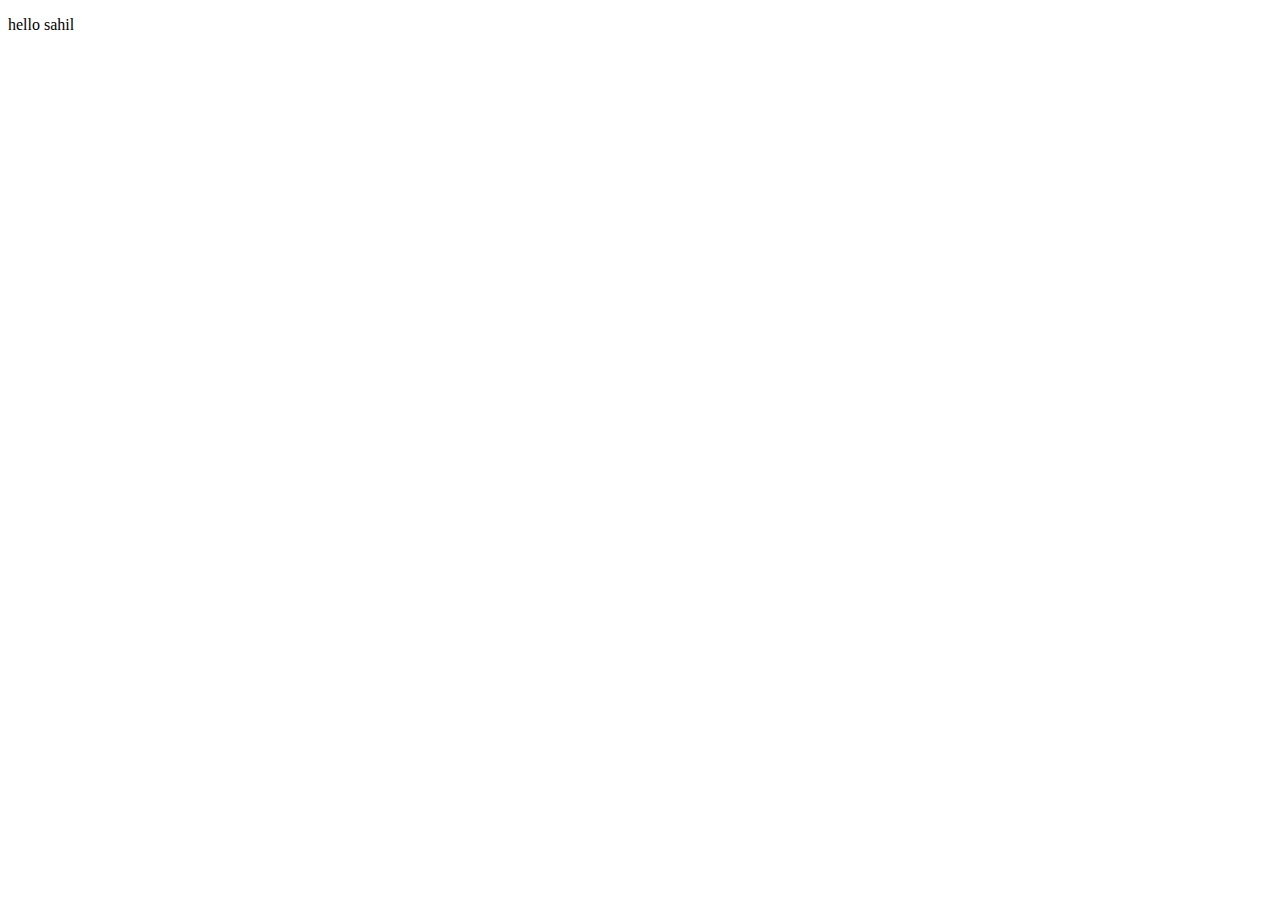
==== actor-details.html @ e480b48c "folder structure" ====
<!DOCTYPE html>
<html lang="en">
<head>
    <meta charset="UTF-8">
    <meta name="viewport" content="width=device-width, initial-scale=1.0">
    <meta http-equiv="X-UA-Compatible" content="ie=edge">
    <title>Document</title>
</head>
<body>
    <p>hello sahil</p>
    <div id="actor-main-details">
    <template id="actor-details">
        <div>
    <figure>
        <img src="" alt="" title="">
    </figure>
    <div class="para-actor">
        <p></p>
    </div>
</div>
</div>
    </template>
    
    <script src="js/actor-details.js" type="module"></script>
</body>
</html>
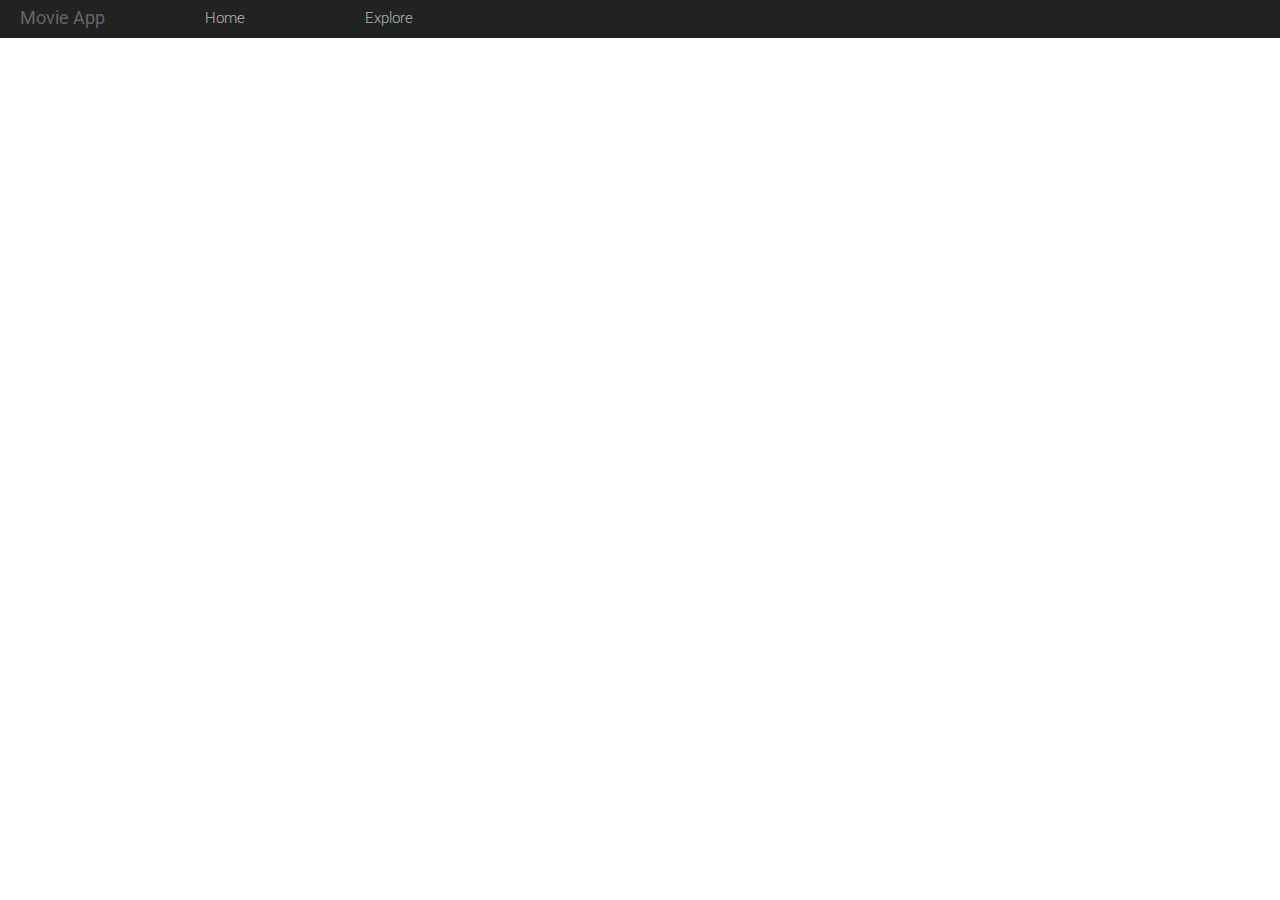
==== commit fb1e59a4: "get actor detail data" ====
--- a/actor-details.html
+++ b/actor-details.html
@@ -1,26 +1,59 @@
 <!DOCTYPE html>
 <html lang="en">
-<head>
-    <meta charset="UTF-8">
-    <meta name="viewport" content="width=device-width, initial-scale=1.0">
-    <meta http-equiv="X-UA-Compatible" content="ie=edge">
-    <title>Document</title>
-</head>
+
+        <head>
+                <meta charset="UTF-8">
+                <meta name="description" content="All latest and trending movies list ">
+                <meta name="keywords" content="hollywood movies, action movies , romantic movies, movies">
+                <meta name="author" content="Sahil Chhabra">
+                <meta name="viewport" content="width=device-width, initial-scale=1.0">
+                <link href="css/style.css" rel="stylesheet">
+                <link rel="import" id="hello" href="templates/card.html">
+                <link rel="import" id="cardModal" href="templates/popup.html">
+                <link href="https://fonts.googleapis.com/css?family=Roboto:300,400,500,700,900,900i&display=swap" rel="stylesheet">
+                <title>Actor</title>
+            </head>
+
 <body>
-    <p>hello sahil</p>
-    <div id="actor-main-details">
-    <template id="actor-details">
-        <div>
-    <figure>
-        <img src="" alt="" title="">
-    </figure>
-    <div class="para-actor">
-        <p></p>
-    </div>
-</div>
-</div>
-    </template>
-    
-    <script src="js/actor-details.js" type="module"></script>
+    <main>
+        
+            <header class="menu">
+                    <section class="container-fluid">
+                        <nav class="primary__navigation">
+                            <h1 class="logo"><a href="index.html" tabindex="0" class="logo--link">Movie App</a></h1>
+                            <ul class="menu__items">
+                                <li class="menu__item"><a href="index.html" tabindex="1" class="menu--link">Home</a>
+                                </li>
+                                <li class="menu__item"><a href="JavaScript:Void(0);" tabindex="2" class="menu--link">Explore</a>
+                                </li>
+                            </ul>
+                        </nav>
+                    </section>
+                </header>
+        
+        <section id="actor-main-details" class="container">
+            <template id="actor-details">
+                <div class="actor-section">
+                    <section class="actor_poster">
+                        <figure class="actor-image">
+                            <img src="" alt="" title="">
+                        </figure>
+                    </section>
+                    <div class="para-actor">
+                        <p></p>
+                    </div>
+                </div>
+            </template>
+        </section>
+
+        <section class="container">
+                <div class="year">
+
+                    </div>
+        </section>
+       
+
+        <script src="js/actor-details.js" type="module"></script>
 </body>
+
 </html>--- a/css/style.css
+++ b/css/style.css
@@ -0,0 +1,335 @@
+@import url("global.css");
+
+/* header css start here */
+.menu{
+    width:100%;
+    background-color:var(--dark-grey);
+}
+.primary__navigation {
+    width: 100%;
+    display: flex;
+}
+.menu__items {
+    display: flex;
+    flex-wrap: wrap;
+    list-style-type: none;
+
+}
+.menu__item {
+    padding: 10px 60px 10px 60px;
+    transition: all 0.3s ease;
+}
+.menu__item:hover{
+    background-color:var(--dark-black);
+    color: var(--white);
+
+}
+.menu--link {
+    text-decoration: none;
+    font-size: 0.95em;
+    font-weight: 300;
+    color:var(--text-grey);
+}
+/* header css end here */
+
+/* card css start here */
+
+.movies__listing {
+    display: flex;
+    width: 100%;
+    flex-wrap: wrap;
+    padding-top: 25px;
+    justify-content: space-between;
+}
+.movie__card {
+    width: 24%;
+    flex-wrap: wrap;
+}
+
+.movie__image {
+    max-width: 100%;
+    max-height: 300px;
+    height: 100%;
+    object-fit: cover;
+    overflow: hidden;
+}
+.movie__image img {
+    width: 100%;
+    height:100%;
+}
+.movie__descripton{
+    border:1px solid #ccc;
+    padding:10px;
+}
+.movie__detials {
+    width: 100%;
+    margin-bottom: 15px;
+    display: flex;
+    margin-top: 10px;
+    min-height: 46px;
+    flex-wrap: wrap;
+    justify-content: space-around;
+}
+.movie__title {
+    width: 90%;
+}
+.movie__fav--heart{
+    width:10%;
+}
+.movie__fav--heart i{
+   color:var(--text-grey);
+   font-size:20px;
+}
+.red i{
+    color:var(--red);
+    font-size:20px;
+}
+.movie__generes {
+    width: 100%;
+    position: relative;
+    margin-bottom:15px;
+    display: flex;
+    flex-wrap: wrap;
+    justify-content: space-between;
+}
+.movie__generes ul li {
+    display: initial;
+    font-size: 14px;
+    color: var(--dark-black);
+    text-transform: capitalize;
+}
+.movie__rating {
+    width: 100%;
+    display: flex;
+    margin-bottom: 15px;
+    flex-wrap: wrap;
+    justify-content: space-between;
+}
+.movie__showMore{
+    font-size:16px;
+}
+
+/* modal css start here */
+.modal__desc {
+    display: flex;
+    flex-wrap: wrap;
+    width: 100%;
+    margin-bottom:25px;
+    justify-content: space-between;
+}
+.modal__header {
+    display: flex;
+    flex-wrap: wrap;
+    margin-bottom: 15px;
+    justify-content: space-between;
+    border-bottom: 1px solid var(--text-grey);
+    padding: 15px;
+}
+.movie__content{
+    width:70%;
+}
+.modal__desc .movie__image {
+    width: 28%;
+    height: 200px;
+}
+.modal__body{
+    padding:15px;
+}
+.modal__foot {
+    width: 100%;
+    flex-direction: row-reverse;
+    border-top: 1px solid #ccc;
+    text-align: right;
+    padding: 20px;
+}
+.modal__foot .modal__close--bottom {
+    margin-right: 30px;
+    margin-bottom: 20px;
+    border: 1px solid #ccc;
+    cursor: pointer;
+    border-radius: 5px;
+    padding: 8px 15px 7px 15px;
+}
+.modal {
+    display: none;
+    position: fixed;
+    z-index: 1;
+    padding-top: 30px;
+    left: 50%;
+    top: 50%;
+    transform: translate(-50% , -50%);
+    width: 100%;
+    height: 100%;
+    overflow: auto;
+    background-color: var( --opacity-black);
+}
+  .modal__content {
+    background-color:var(--creamy-white);
+    margin: auto;
+    width: 60%;
+  }
+  .modal__close {
+    color:var(--grey);
+    float: right;
+    font-size: 28px;
+    font-weight: 300;
+    cursor: pointer;
+}
+  .table{
+    width: 100%;
+    text-align: left;
+    display: flex;
+  }
+  .table__body{
+      width:100%
+  }
+  .modal__details {
+    margin-bottom: 15px;
+}
+
+/* modal css end here */
+
+
+/* inner movie detail page start here */
+.anchor-actor a:hover{
+    color:blue;
+}
+
+.full__banner {
+    width: 100%;
+    position: relative;
+}
+.movie__poster {
+    width: 100%;
+    height: calc(100vh - 37px);
+    object-fit: cover;
+}
+.anchor-actor a {
+    text-decoration: none;
+    color: #000;
+    display: contents;
+}
+.movie__details {
+    width: 100%;
+    padding-top: 50px;
+    display: flex;
+}
+.movie__layout{
+    width:100%;
+    display: flex;
+    flex-wrap: wrap;
+    justify-content: space-between;
+}
+.movie__desc{
+    width:47.5%;
+    margin-top:10px;
+}
+.movie__info {
+    width: 47.5%;
+    background: #cccccc38;
+    padding: 25px 15px 25px 15px;
+}
+.movie__info .table tr {
+
+    line-height: 2.8em;
+    width: 100%;
+    border-bottom: 1px solid var(--grey);
+}
+.movie__info .table{
+    display:inline-table;
+}
+.movie__info .table td {
+    margin-left: 75px;
+    width: 75%;
+    line-height: 1.8;
+}
+.movie__info .table th {
+    font-size: 18px;
+    text-transform: capitalize;
+    width: 25%;
+}
+.movie__desc .primary-text{
+    margin-bottom:10px;
+}
+.table__body tr:nth-last-child(1){
+    border:none;
+}
+.movie__desc .para-text{
+    text-align: justify;
+}
+.year .years-text{
+    font-weight:bold;
+    font-size:0.8em;
+}
+.year h2{
+    font-weight:bold;
+    font-size:1.2em;
+}
+/* inner movie detail page end here */
+
+/*  actor detail page */
+/* .actor-section{
+    display:flex;
+}
+.actor_poster{
+    width:39%;
+}
+.para-actor{
+    width:59%;
+} */
+/* responsive css*/
+
+@media only screen and (max-width: 992px) {
+.movie__card {
+    width: 49%;
+    margin-top:20px;
+    flex-wrap: wrap;
+}
+.modal__content {
+    width: 90%;
+    overflow-y: scroll;
+    max-height: 500px;
+    overflow-x: hidden;
+}
+}
+@media only screen and (max-width: 580px) {
+    .logo {
+        font-size: 1.1em;
+        text-align: center;
+        border-bottom: 0.5px solid #ccc6;
+    }
+    .movie__desc {
+        width: 100%;
+        margin-top: 10px;
+    }
+    .menu__item {
+        text-align: center;
+        width: 100%;
+    }
+    .movie__info {
+        width: 100%;
+
+    }
+    .movie__card {
+        width: 100%;
+        margin-top:20px;
+        flex-wrap: wrap;
+    }
+    .modal__desc .movie__image {
+        width: 100%;
+        height: 300px;
+        margin-bottom: 10px;
+        overflow: hidden;
+        object-fit: cover;
+    }
+    .movie__content {
+        width: 100%;
+        margin-top: 20px;
+    }
+    .primary__navigation {
+        display: inline-block;
+    }
+    .movie__image {
+        max-height: 350px;
+    }
+    }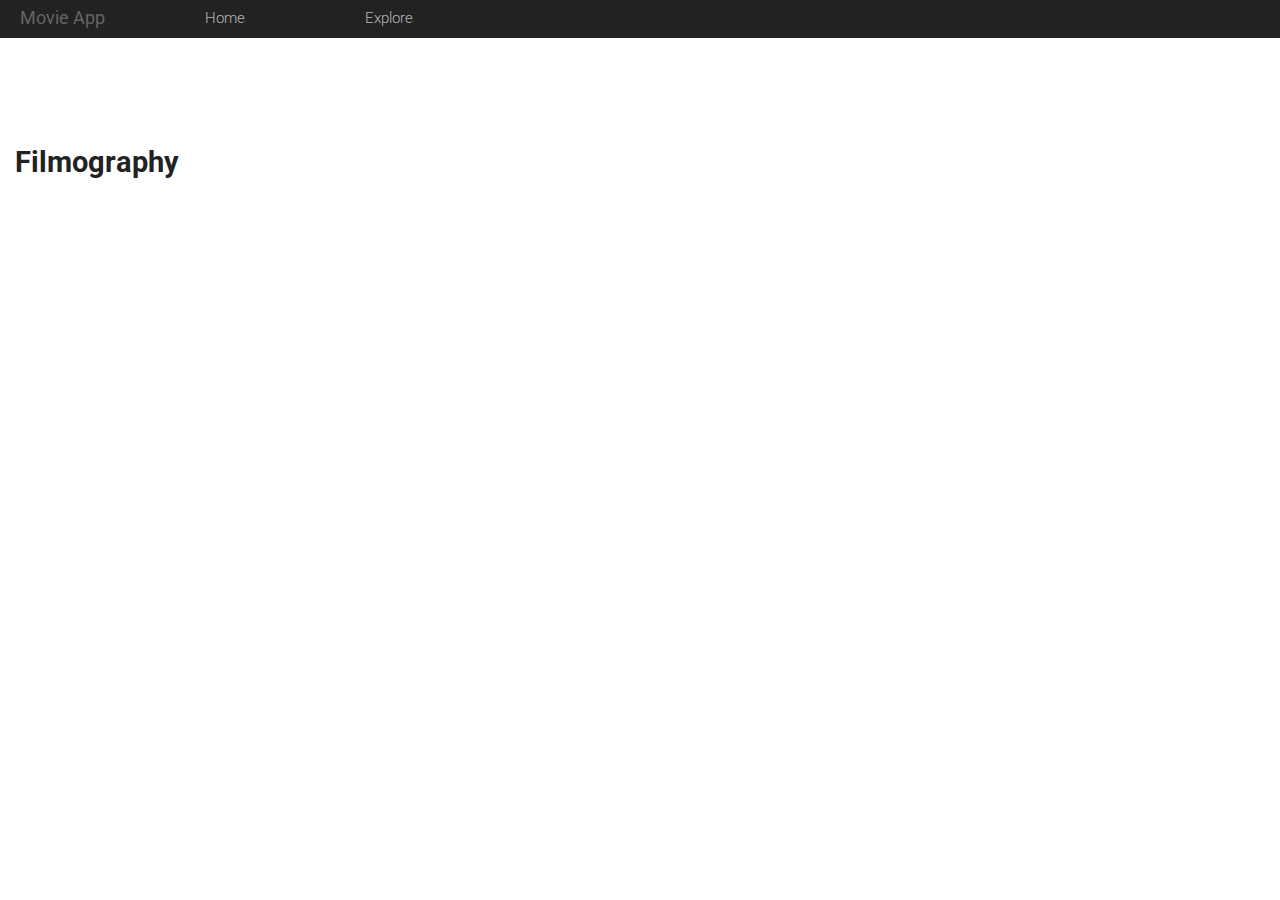
==== commit 457794de: "complete UI of actor detail page with functionality" ====
--- a/actor-details.html
+++ b/actor-details.html
@@ -1,57 +1,65 @@
 <!DOCTYPE html>
 <html lang="en">
 
-        <head>
-                <meta charset="UTF-8">
-                <meta name="description" content="All latest and trending movies list ">
-                <meta name="keywords" content="hollywood movies, action movies , romantic movies, movies">
-                <meta name="author" content="Sahil Chhabra">
-                <meta name="viewport" content="width=device-width, initial-scale=1.0">
-                <link href="css/style.css" rel="stylesheet">
-                <link rel="import" id="hello" href="templates/card.html">
-                <link rel="import" id="cardModal" href="templates/popup.html">
-                <link href="https://fonts.googleapis.com/css?family=Roboto:300,400,500,700,900,900i&display=swap" rel="stylesheet">
-                <title>Actor</title>
-            </head>
+<head>
+    <meta charset="UTF-8">
+    <meta name="description" content="All latest and trending movies list ">
+    <meta name="keywords" content="hollywood movies, action movies , romantic movies, movies">
+    <meta name="author" content="Sahil Chhabra">
+    <meta name="viewport" content="width=device-width, initial-scale=1.0">
+    <link href="css/style.css" rel="stylesheet">
+    <link rel="import" id="hello" href="templates/card.html">
+    <link rel="import" id="cardModal" href="templates/popup.html">
+    <link href="https://fonts.googleapis.com/css?family=Roboto:300,400,500,700,900,900i&display=swap" rel="stylesheet">
+    <title>Actor</title>
+</head>
 
 <body>
     <main>
-        
-            <header class="menu">
-                    <section class="container-fluid">
-                        <nav class="primary__navigation">
-                            <h1 class="logo"><a href="index.html" tabindex="0" class="logo--link">Movie App</a></h1>
-                            <ul class="menu__items">
-                                <li class="menu__item"><a href="index.html" tabindex="1" class="menu--link">Home</a>
-                                </li>
-                                <li class="menu__item"><a href="JavaScript:Void(0);" tabindex="2" class="menu--link">Explore</a>
-                                </li>
-                            </ul>
-                        </nav>
-                    </section>
-                </header>
-        
-        <section id="actor-main-details" class="container">
-            <template id="actor-details">
-                <div class="actor-section">
-                    <section class="actor_poster">
-                        <figure class="actor-image">
-                            <img src="" alt="" title="">
-                        </figure>
-                    </section>
-                    <div class="para-actor">
-                        <p></p>
+
+        <header class="menu">
+            <section class="container-fluid">
+                <nav class="primary__navigation">
+                    <h1 class="logo"><a href="index.html" tabindex="0" class="logo--link">Movie App</a></h1>
+                    <ul class="menu__items">
+                        <li class="menu__item"><a href="index.html" tabindex="1" class="menu--link">Home</a>
+                        </li>
+                        <li class="menu__item"><a href="JavaScript:Void(0);" tabindex="2" class="menu--link">Explore</a>
+                        </li>
+                    </ul>
+                </nav>
+            </section>
+        </header>
+
+        <section id="actor-main-details">
+            
+                <template id="actor-details">
+                        <div class="container">
+                    <div class="actor-section">
+                        <section class="actor_poster">
+                            <figure class="actor-image">
+                                <img src="" alt="" title="">
+                            </figure>
+                        </section>
+                        <div class="para-actor">
+                            <h2 class="primary-text"></h2>
+                            <p class="actor__dob">Date of birth: </p>
+                            <p class="actor__bio"></p>
+                        </div>
                     </div>
                 </div>
-            </template>
+                </template>
+           
         </section>
 
-        <section class="container">
-                <div class="year">
+        <section class="actor">
+            <div class="container year">
+                <h2 class="year__primarytext">Filmography</h2>
 
-                    </div>
+
+            </div>
         </section>
-       
+</main>
 
         <script src="js/actor-details.js" type="module"></script>
 </body>
--- a/css/style.css
+++ b/css/style.css
@@ -10,7 +10,7 @@
     display: flex;
 }
 .menu__items {
-    display: flex;
+    display: flex; 
     flex-wrap: wrap;
     list-style-type: none;
 
@@ -258,10 +258,11 @@
     text-align: justify;
 }
 .year .years-text{
-    font-weight:bold;
-    font-size:0.8em;
-}
-.year h2{
+    font-weight:normal;
+    font-size:1.2em;
+    line-height: 1.6;
+}
+.year__content h2{
     font-weight:bold;
     font-size:1.2em;
 }
@@ -279,11 +280,93 @@
 } */
 /* responsive css*/
 
+/* actor details page css */
+.actor {
+    display: flex;
+    padding-top: 80px;
+}
+.actor__details {
+    display:flex;
+    width:100%;
+    padding-top:50px;
+    padding-bottom:50px;
+}
+.year{
+    width:100%;
+}
+.movie__year{
+    width:100%;
+}
+.year__content{
+    background-color:var(--light-grey);
+    padding:20px;
+    margin-top:20px;
+    margin-bottom:20px;
+    border-radius:5px;
+}
+.actor__content{
+    display:flex;
+    flex-wrap:wrap;
+    padding:15px;
+   
+}
+.moviesby__year {
+    width: 22%;
+    margin-right: 3%;
+    margin-bottom: 30px;
+}
+#actor-main-details{
+    margin-top:30px;
+    display: flex;
+}
+.actor-section{
+    width:100%;
+    display: flex;
+    justify-content: space-between;
+    flex-wrap: wrap;
+}
+.actor_poster{
+    width:37%;
+}
+.para-actor .primary-text{
+    margin-bottom:10px;
+}
+.para-actor {
+    width: 55%;
+    padding: 29px;
+    background-color:var(--light-grey);
+}
+.para-actor p{
+    font-family: 'Roboto', sans-serif;
+    font-size:1em;
+    line-height: 1.6;;
+}
+.actor__dob{
+    margin-bottom:10px;
+}
+.actor-image {
+    width: 100%;
+    max-height: 400px;
+    height: 100%;
+    object-fit: cover;
+}
+.actor-image img{
+    width:100%;
+    height: 100%;
+}
+.year__primarytext{
+    font-size:1.8em;
+    font-weight: bold;
+    
+}
 @media only screen and (max-width: 992px) {
 .movie__card {
     width: 49%;
     margin-top:20px;
     flex-wrap: wrap;
+}
+.movie__card:hover{
+box-shadow: 5px 10px #888888;
 }
 .modal__content {
     width: 90%;
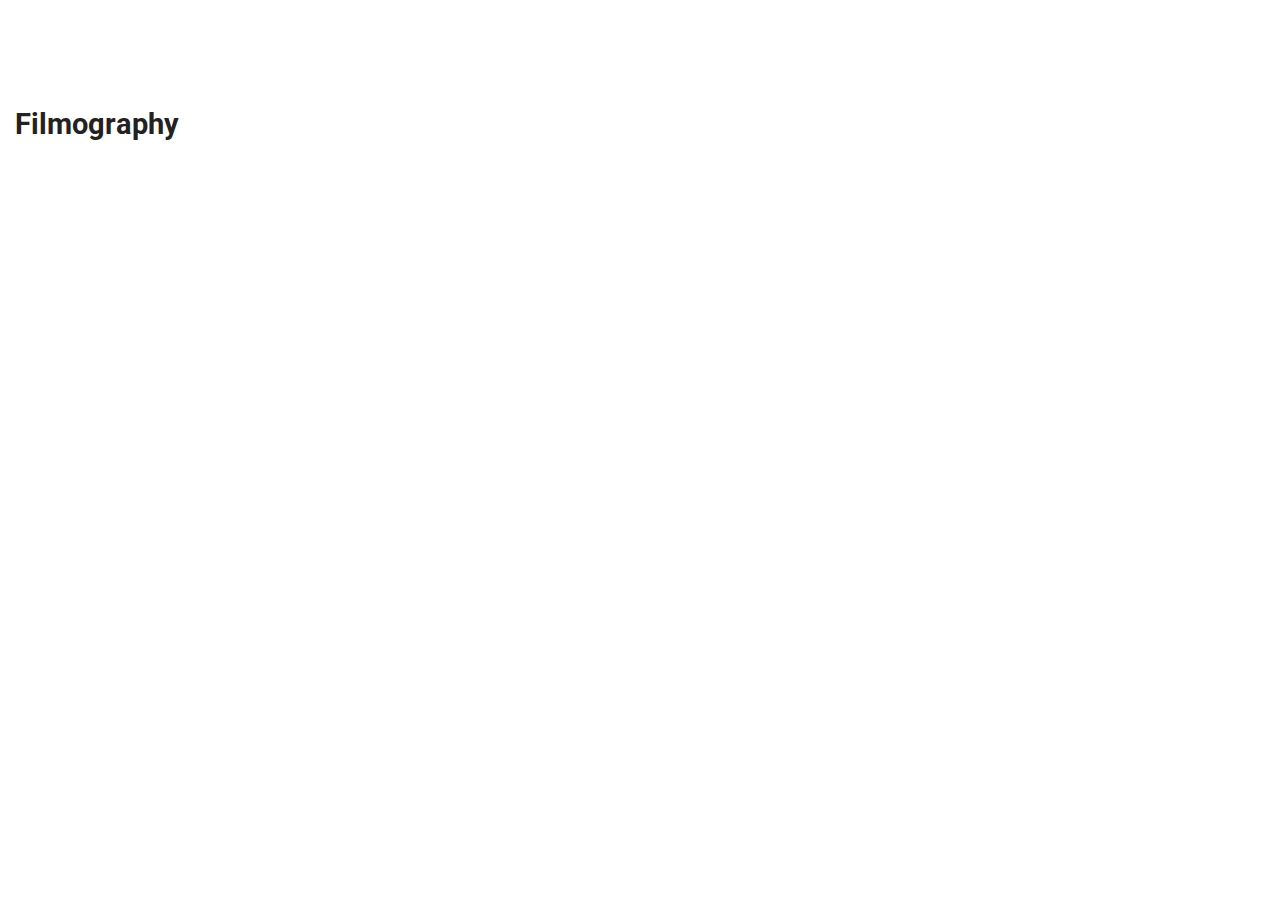
==== commit 9b24f723: "search page and heder template created" ====
--- a/actor-details.html
+++ b/actor-details.html
@@ -8,6 +8,7 @@
     <meta name="author" content="Sahil Chhabra">
     <meta name="viewport" content="width=device-width, initial-scale=1.0">
     <link href="css/style.css" rel="stylesheet">
+    <link rel="import" id="primary-header" href="templates/header.html">
     <link rel="import" id="hello" href="templates/card.html">
     <link rel="import" id="cardModal" href="templates/popup.html">
     <link href="https://fonts.googleapis.com/css?family=Roboto:300,400,500,700,900,900i&display=swap" rel="stylesheet">
@@ -16,25 +17,13 @@
 
 <body>
     <main>
+        <section class="movieapp__header">
 
-        <header class="menu">
-            <section class="container-fluid">
-                <nav class="primary__navigation">
-                    <h1 class="logo"><a href="index.html" tabindex="0" class="logo--link">Movie App</a></h1>
-                    <ul class="menu__items">
-                        <li class="menu__item"><a href="index.html" tabindex="1" class="menu--link">Home</a>
-                        </li>
-                        <li class="menu__item"><a href="JavaScript:Void(0);" tabindex="2" class="menu--link">Explore</a>
-                        </li>
-                    </ul>
-                </nav>
-            </section>
-        </header>
-
+        </section>
+        
         <section id="actor-main-details">
-            
-                <template id="actor-details">
-                        <div class="container">
+            <template id="actor-details">
+                <div class="container">
                     <div class="actor-section">
                         <section class="actor_poster">
                             <figure class="actor-image">
@@ -48,8 +37,8 @@
                         </div>
                     </div>
                 </div>
-                </template>
-           
+            </template>
+
         </section>
 
         <section class="actor">
@@ -59,9 +48,12 @@
 
             </div>
         </section>
-</main>
+    </main>
 
-        <script src="js/actor-details.js" type="module"></script>
+    <script src="js/actor-details.js" type="module"></script>
+ 
+    
+
 </body>
 
 </html>--- a/css/style.css
+++ b/css/style.css
@@ -266,19 +266,8 @@
     font-weight:bold;
     font-size:1.2em;
 }
-/* inner movie detail page end here */
-
-/*  actor detail page */
-/* .actor-section{
-    display:flex;
-}
-.actor_poster{
-    width:39%;
-}
-.para-actor{
-    width:59%;
-} */
-/* responsive css*/
+
+
 
 /* actor details page css */
 .actor {
@@ -359,6 +348,107 @@
     font-weight: bold;
     
 }
+
+/* explore page css */
+.movie__filters{
+    display:flex;
+    width:100%;
+    padding-top:50px;
+    padding-bottom:60px;
+}
+.movie__search{
+    width:100%;
+    display: flex;
+    justify-content: space-between;
+    flex-wrap: wrap;
+}
+.searchby__title{
+    width:55%;
+}
+.searchby__title input {
+    width: 80%;
+    border: 1px solid #000;
+    padding: 10px;
+}
+.filterby___rating{
+    width:35%;
+}
+.serch__icon{
+    padding: 10px 16px 10px 16px;
+    background: #2196f3;
+    border: 1px solid #2196f3;
+    margin-left: -2px;
+}
+.serch__icon i{
+    color:#fff;
+}
+.filterby___rating input[type=range] {
+    -webkit-appearance: none;
+    width: 100%;
+    height: 9px;
+    margin-top: 5px;
+    border: 1px solid #000;
+    background: #ccc;
+    outline: none;
+    opacity: 0.7;
+    -webkit-transition: .2s;
+    transition: opacity .2s;
+}
+  .filterby___rating input[type=range]:focus {
+    outline: none;
+  }
+  .filterby___rating input[type=range]::-webkit-slider-thumb {
+    -webkit-appearance: none;
+    appearance: none;
+    width: 0;
+	height: 0;
+	border-left: 15px solid transparent;
+	border-right: 15px solid transparent;
+	border-top: 30px solid #555;
+    cursor: pointer;
+  }
+
+  .filterby___rating input[type=range]::-moz-range-thumb {
+    width: 25px;
+    height: 25px;
+    background: #555;
+    cursor: pointer;
+  }
+.range__labels{
+    display: flex;
+    justify-content: space-between;
+    margin-top:10px;
+}
+.filtered__data{
+    display: flex;
+}
+
+.datanot__found {
+    margin: 0 auto;
+    transform: translate(50%);
+    padding-bottom: 30px;
+}
+.datanot__found:before {
+    font-family: FontAwesome;
+    content: "\f119";
+    height: 0px;
+    left: 50%;
+    font-weight: 400;
+    width: auto;
+    color: #a9a6a6fa;
+    font-size: 67px;
+    bottom: 25px;
+    position: absolute;
+    transform: translate(-50%);
+}
+.rating__label{
+    font-size:20px;
+    font-weight:bold;
+}
+.filtered__data .movie__card {
+    margin-bottom: 30px;
+}
+/* responsive css*/
 @media only screen and (max-width: 992px) {
 .movie__card {
     width: 49%;
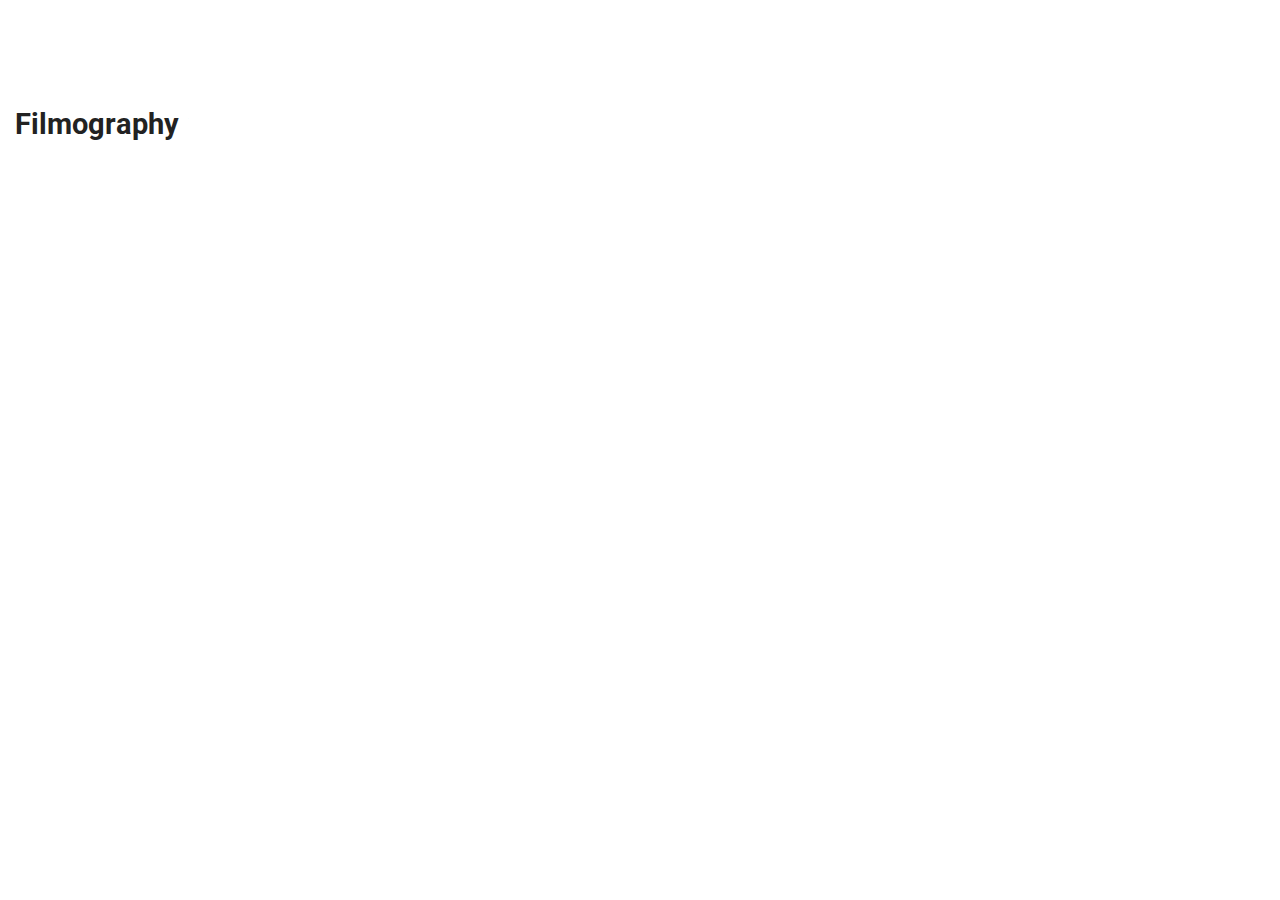
==== commit 38ce87ff: "css refactor updatd" ====
--- a/actor-details.html
+++ b/actor-details.html
@@ -7,7 +7,7 @@
     <meta name="keywords" content="hollywood movies, action movies , romantic movies, movies">
     <meta name="author" content="Sahil Chhabra">
     <meta name="viewport" content="width=device-width, initial-scale=1.0">
-    <link href="css/style.css" rel="stylesheet">
+    <link href="css/main.css" rel="stylesheet">
     <link rel="import" id="primary-header" href="templates/header.html">
     <link rel="import" id="hello" href="templates/card.html">
     <link rel="import" id="cardModal" href="templates/popup.html">
@@ -20,7 +20,7 @@
         <section class="movieapp__header">
 
         </section>
-        
+
         <section id="actor-main-details">
             <template id="actor-details">
                 <div class="container">
@@ -49,11 +49,7 @@
             </div>
         </section>
     </main>
-
     <script src="js/actor-details.js" type="module"></script>
- 
-    
-
 </body>
 
 </html>--- a/css/main.css
+++ b/css/main.css
@@ -0,0 +1,2 @@
+@import url("style.css");
+@import url("global.css");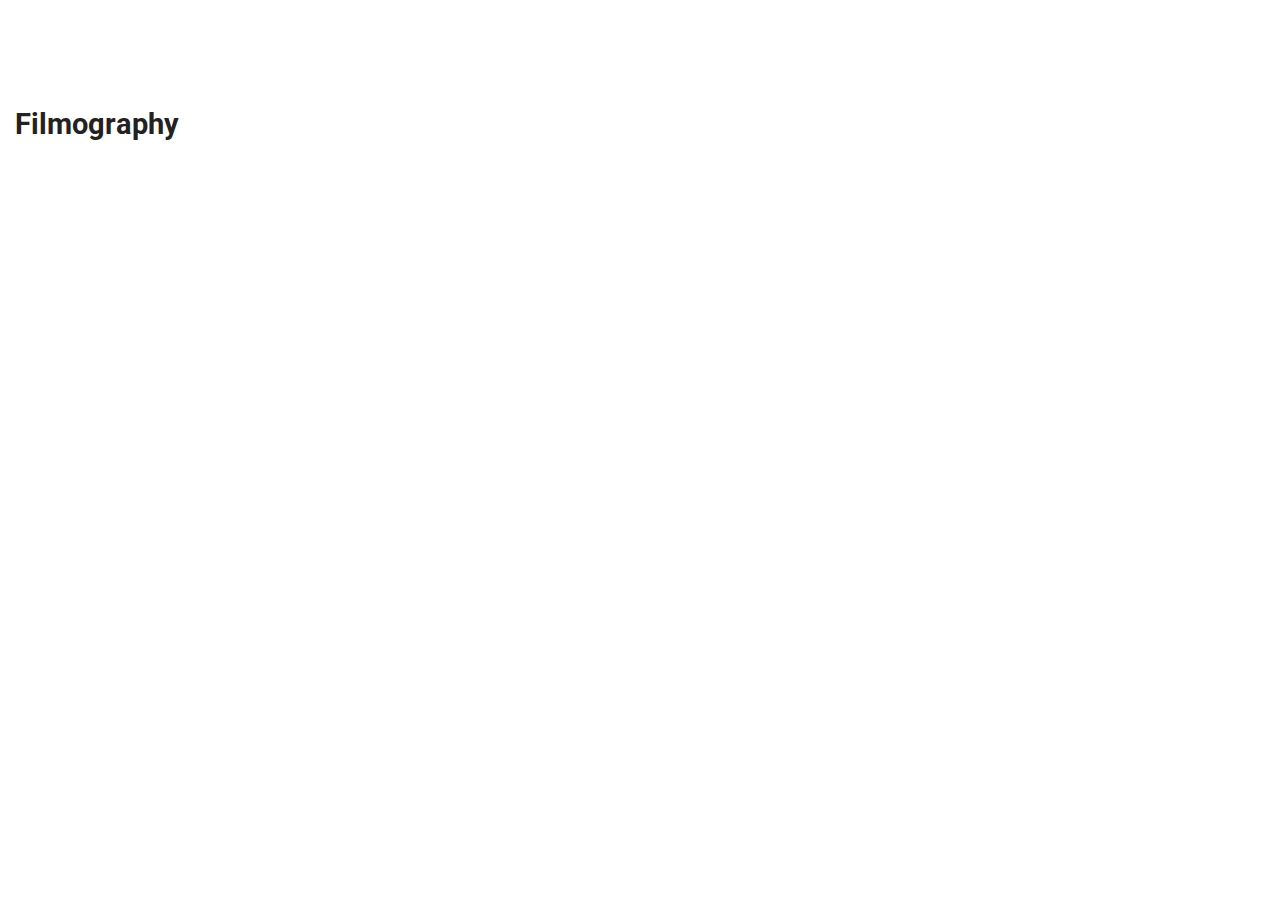
==== commit 526dfa9b: "update with refactor structure" ====
--- a/actor-details.html
+++ b/actor-details.html
@@ -7,20 +7,20 @@
     <meta name="keywords" content="hollywood movies, action movies , romantic movies, movies">
     <meta name="author" content="Sahil Chhabra">
     <meta name="viewport" content="width=device-width, initial-scale=1.0">
-    <link href="css/main.css" rel="stylesheet">
+    <link href="assets/css/main.css" rel="stylesheet">
     <link rel="import" id="primary-header" href="templates/header.html">
-    <link rel="import" id="hello" href="templates/card.html">
     <link rel="import" id="cardModal" href="templates/popup.html">
     <link href="https://fonts.googleapis.com/css?family=Roboto:300,400,500,700,900,900i&display=swap" rel="stylesheet">
     <title>Actor</title>
 </head>
+<body>
+    <main class="movies">
 
-<body>
-    <main>
+        <!--header-->
         <section class="movieapp__header">
-
         </section>
 
+        <!--actor photo and detials-->
         <section id="actor-main-details">
             <template id="actor-details">
                 <div class="container">
@@ -38,18 +38,15 @@
                     </div>
                 </div>
             </template>
-
         </section>
 
+        <!--actor filmography-->
         <section class="actor">
             <div class="container year">
                 <h2 class="year__primarytext">Filmography</h2>
-
-
             </div>
         </section>
     </main>
-    <script src="js/actor-details.js" type="module"></script>
 </body>
-
+<script src="assets/js/actor-details.js" type="module"></script>
 </html>--- a/assets/css/main.css
+++ b/assets/css/main.css
@@ -0,0 +1,2 @@
+@import url("style.css");
+@import url("global.css");